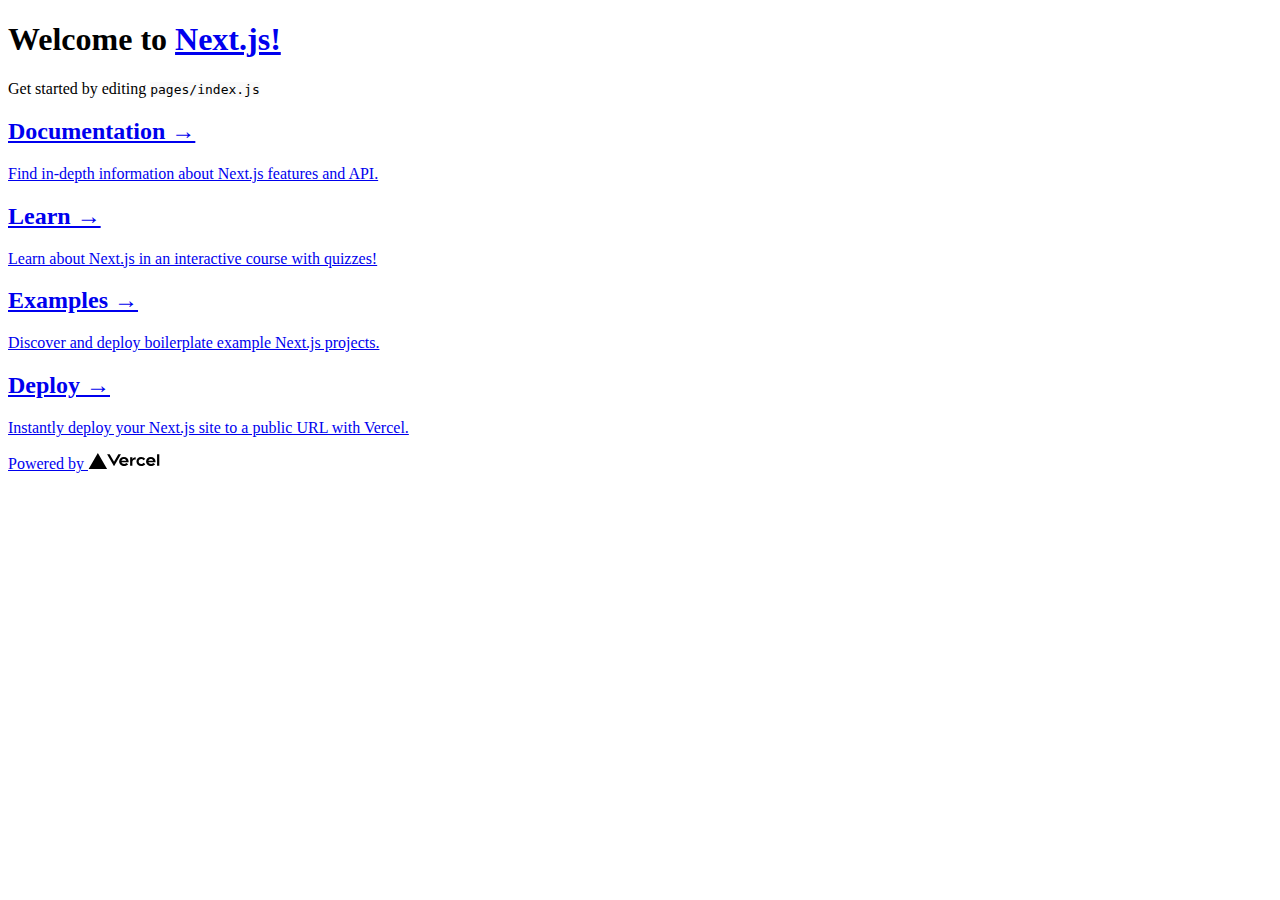
==== index.html @ 4c49d3e5 "deploy: b98e49af47a2959d5cad253d848e315b4749b110" ====
<!DOCTYPE html><html lang="ja"><head><meta charSet="utf-8"/><meta name="viewport" content="width=device-width"/><meta name="next-head-count" content="2"/><title>Create Next App</title><meta name="description" content="Generated by create next app"/><link rel="icon" href="favicon.ico"/><link rel="preload" href="/othello/_next/static/css/27d177a30947857b.css" as="style"/><link rel="stylesheet" href="/othello/_next/static/css/27d177a30947857b.css" data-n-g=""/><link rel="preload" href="/othello/_next/static/css/33e87387dfaddfb2.css" as="style"/><link rel="stylesheet" href="/othello/_next/static/css/33e87387dfaddfb2.css" data-n-p=""/><noscript data-n-css=""></noscript><script defer="" nomodule="" src="/othello/_next/static/chunks/polyfills-c67a75d1b6f99dc8.js"></script><script src="/othello/_next/static/chunks/webpack-93f25bce81b3cdbe.js" defer=""></script><script src="/othello/_next/static/chunks/framework-cda2f1305c3d9424.js" defer=""></script><script src="/othello/_next/static/chunks/main-6b0bb12c5ff2d6cf.js" defer=""></script><script src="/othello/_next/static/chunks/pages/_app-41a4dd47d6baf0a1.js" defer=""></script><script src="/othello/_next/static/chunks/pages/index-277662f0da26c3b1.js" defer=""></script><script src="/othello/_next/static/oKwxeva_F-G7wbW3A7TfH/_buildManifest.js" defer=""></script><script src="/othello/_next/static/oKwxeva_F-G7wbW3A7TfH/_ssgManifest.js" defer=""></script></head><body><div id="__next"><div class="index_container__gnN1f"><main class="index_main__kAcUb"><h1 class="index_title__gEapU">Welcome to <a href="https://nextjs.org">Next.js!</a></h1><p class="index_description__087sm">Get started by editing<!-- --> <code class="index_code__VeCgy" style="background-color:#fafafa">pages/index.js</code></p><div class="index_grid__FmmIe"><a class="index_card__kAxi6" href="https://nextjs.org/docs"><h2>Documentation →</h2><p>Find in-depth information about Next.js features and API.</p></a><a class="index_card__kAxi6" href="https://nextjs.org/learn"><h2>Learn →</h2><p>Learn about Next.js in an interactive course with quizzes!</p></a><a class="index_card__kAxi6" href="https://github.com/vercel/next.js/tree/master/examples"><h2>Examples →</h2><p>Discover and deploy boilerplate example Next.js projects.</p></a><a class="index_card__kAxi6" href="https://vercel.com/new?utm_source=create-next-app&amp;utm_medium=default-template&amp;utm_campaign=create-next-app"><h2>Deploy →</h2><p>Instantly deploy your Next.js site to a public URL with Vercel.</p></a></div></main><footer class="index_footer__qq_p6"><a href="https://vercel.com?utm_source=create-next-app&amp;utm_medium=default-template&amp;utm_campaign=create-next-app" target="_blank" rel="noopener noreferrer">Powered by<!-- --> <span class="index_logo__FcDOZ"><img src="vercel.svg" alt="Vercel Logo" width="72" height="16"/></span></a></footer></div></div><script id="__NEXT_DATA__" type="application/json">{"props":{"pageProps":{}},"page":"/","query":{},"buildId":"oKwxeva_F-G7wbW3A7TfH","assetPrefix":"/othello","nextExport":true,"autoExport":true,"isFallback":false,"scriptLoader":[]}</script></body></html>
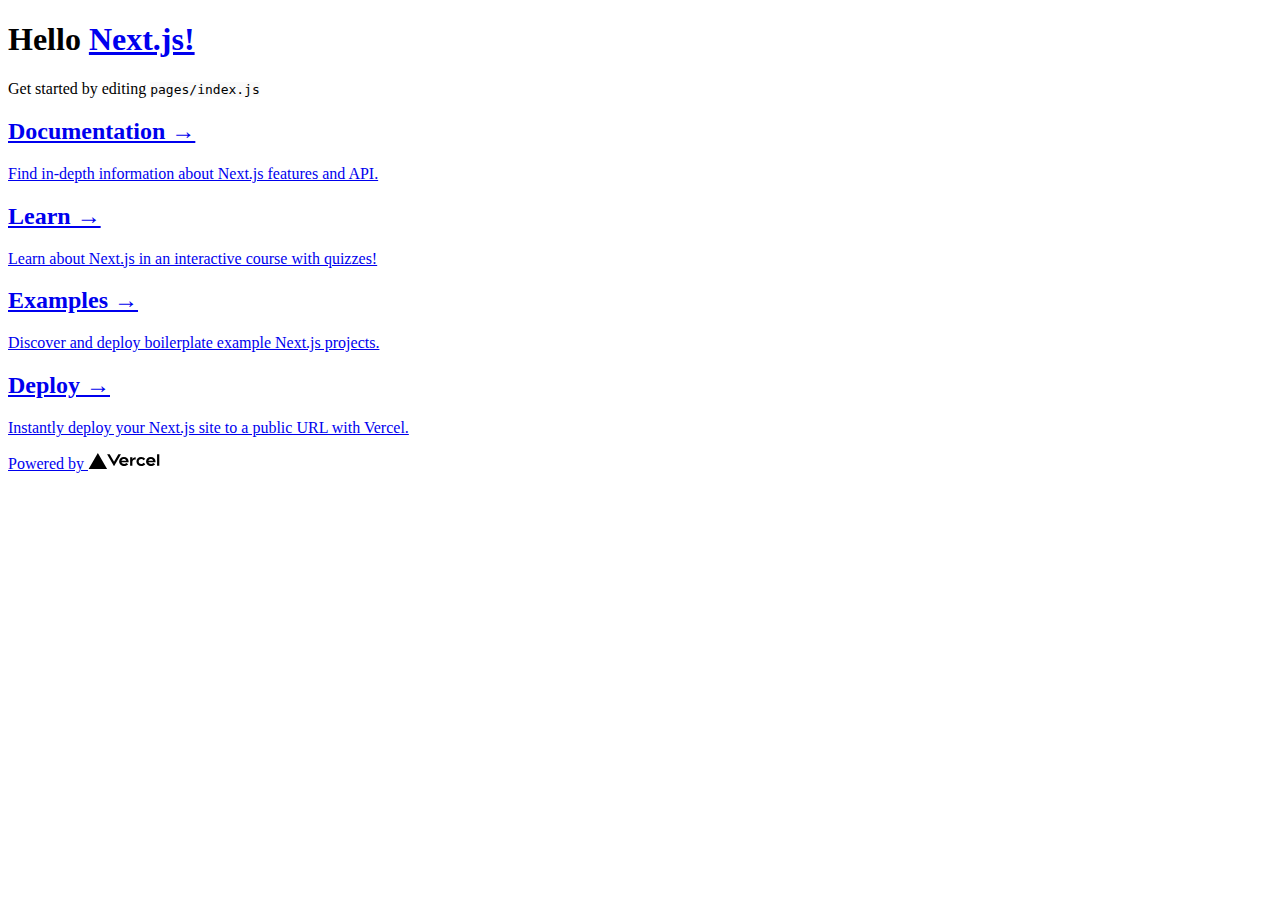
==== commit 5ff7ee82: "deploy: ccdf180d2c39f4d3ed5ce39472964ebc627af3be" ====
--- a/index.html
+++ b/index.html
@@ -1 +1 @@
-<!DOCTYPE html><html lang="ja"><head><meta charSet="utf-8"/><meta name="viewport" content="width=device-width"/><meta name="next-head-count" content="2"/><title>Create Next App</title><meta name="description" content="Generated by create next app"/><link rel="icon" href="favicon.ico"/><link rel="preload" href="/othello/_next/static/css/27d177a30947857b.css" as="style"/><link rel="stylesheet" href="/othello/_next/static/css/27d177a30947857b.css" data-n-g=""/><link rel="preload" href="/othello/_next/static/css/33e87387dfaddfb2.css" as="style"/><link rel="stylesheet" href="/othello/_next/static/css/33e87387dfaddfb2.css" data-n-p=""/><noscript data-n-css=""></noscript><script defer="" nomodule="" src="/othello/_next/static/chunks/polyfills-c67a75d1b6f99dc8.js"></script><script src="/othello/_next/static/chunks/webpack-93f25bce81b3cdbe.js" defer=""></script><script src="/othello/_next/static/chunks/framework-cda2f1305c3d9424.js" defer=""></script><script src="/othello/_next/static/chunks/main-6b0bb12c5ff2d6cf.js" defer=""></script><script src="/othello/_next/static/chunks/pages/_app-41a4dd47d6baf0a1.js" defer=""></script><script src="/othello/_next/static/chunks/pages/index-277662f0da26c3b1.js" defer=""></script><script src="/othello/_next/static/oKwxeva_F-G7wbW3A7TfH/_buildManifest.js" defer=""></script><script src="/othello/_next/static/oKwxeva_F-G7wbW3A7TfH/_ssgManifest.js" defer=""></script></head><body><div id="__next"><div class="index_container__gnN1f"><main class="index_main__kAcUb"><h1 class="index_title__gEapU">Welcome to <a href="https://nextjs.org">Next.js!</a></h1><p class="index_description__087sm">Get started by editing<!-- --> <code class="index_code__VeCgy" style="background-color:#fafafa">pages/index.js</code></p><div class="index_grid__FmmIe"><a class="index_card__kAxi6" href="https://nextjs.org/docs"><h2>Documentation →</h2><p>Find in-depth information about Next.js features and API.</p></a><a class="index_card__kAxi6" href="https://nextjs.org/learn"><h2>Learn →</h2><p>Learn about Next.js in an interactive course with quizzes!</p></a><a class="index_card__kAxi6" href="https://github.com/vercel/next.js/tree/master/examples"><h2>Examples →</h2><p>Discover and deploy boilerplate example Next.js projects.</p></a><a class="index_card__kAxi6" href="https://vercel.com/new?utm_source=create-next-app&amp;utm_medium=default-template&amp;utm_campaign=create-next-app"><h2>Deploy →</h2><p>Instantly deploy your Next.js site to a public URL with Vercel.</p></a></div></main><footer class="index_footer__qq_p6"><a href="https://vercel.com?utm_source=create-next-app&amp;utm_medium=default-template&amp;utm_campaign=create-next-app" target="_blank" rel="noopener noreferrer">Powered by<!-- --> <span class="index_logo__FcDOZ"><img src="vercel.svg" alt="Vercel Logo" width="72" height="16"/></span></a></footer></div></div><script id="__NEXT_DATA__" type="application/json">{"props":{"pageProps":{}},"page":"/","query":{},"buildId":"oKwxeva_F-G7wbW3A7TfH","assetPrefix":"/othello","nextExport":true,"autoExport":true,"isFallback":false,"scriptLoader":[]}</script></body></html>+<!DOCTYPE html><html lang="ja"><head><meta charSet="utf-8"/><meta name="viewport" content="width=device-width"/><meta name="next-head-count" content="2"/><title>Create Next App</title><meta name="description" content="Generated by create next app"/><link rel="icon" href="favicon.ico"/><link rel="preload" href="/othello/_next/static/css/27d177a30947857b.css" as="style"/><link rel="stylesheet" href="/othello/_next/static/css/27d177a30947857b.css" data-n-g=""/><link rel="preload" href="/othello/_next/static/css/33e87387dfaddfb2.css" as="style"/><link rel="stylesheet" href="/othello/_next/static/css/33e87387dfaddfb2.css" data-n-p=""/><noscript data-n-css=""></noscript><script defer="" nomodule="" src="/othello/_next/static/chunks/polyfills-c67a75d1b6f99dc8.js"></script><script src="/othello/_next/static/chunks/webpack-93f25bce81b3cdbe.js" defer=""></script><script src="/othello/_next/static/chunks/framework-cda2f1305c3d9424.js" defer=""></script><script src="/othello/_next/static/chunks/main-6b0bb12c5ff2d6cf.js" defer=""></script><script src="/othello/_next/static/chunks/pages/_app-41a4dd47d6baf0a1.js" defer=""></script><script src="/othello/_next/static/chunks/pages/index-82449b57eee7745d.js" defer=""></script><script src="/othello/_next/static/3wDc62x9ecx1E8O-vKj5b/_buildManifest.js" defer=""></script><script src="/othello/_next/static/3wDc62x9ecx1E8O-vKj5b/_ssgManifest.js" defer=""></script></head><body><div id="__next"><div class="index_container__gnN1f"><main class="index_main__kAcUb"><h1 class="index_title__gEapU">Hello <a href="https://nextjs.org">Next.js!</a></h1><p class="index_description__087sm">Get started by editing<!-- --> <code class="index_code__VeCgy" style="background-color:#fafafa">pages/index.js</code></p><div class="index_grid__FmmIe"><a class="index_card__kAxi6" href="https://nextjs.org/docs"><h2>Documentation →</h2><p>Find in-depth information about Next.js features and API.</p></a><a class="index_card__kAxi6" href="https://nextjs.org/learn"><h2>Learn →</h2><p>Learn about Next.js in an interactive course with quizzes!</p></a><a class="index_card__kAxi6" href="https://github.com/vercel/next.js/tree/master/examples"><h2>Examples →</h2><p>Discover and deploy boilerplate example Next.js projects.</p></a><a class="index_card__kAxi6" href="https://vercel.com/new?utm_source=create-next-app&amp;utm_medium=default-template&amp;utm_campaign=create-next-app"><h2>Deploy →</h2><p>Instantly deploy your Next.js site to a public URL with Vercel.</p></a></div></main><footer class="index_footer__qq_p6"><a href="https://vercel.com?utm_source=create-next-app&amp;utm_medium=default-template&amp;utm_campaign=create-next-app" target="_blank" rel="noopener noreferrer">Powered by<!-- --> <span class="index_logo__FcDOZ"><img src="vercel.svg" alt="Vercel Logo" width="72" height="16"/></span></a></footer></div></div><script id="__NEXT_DATA__" type="application/json">{"props":{"pageProps":{}},"page":"/","query":{},"buildId":"3wDc62x9ecx1E8O-vKj5b","assetPrefix":"/othello","nextExport":true,"autoExport":true,"isFallback":false,"scriptLoader":[]}</script></body></html>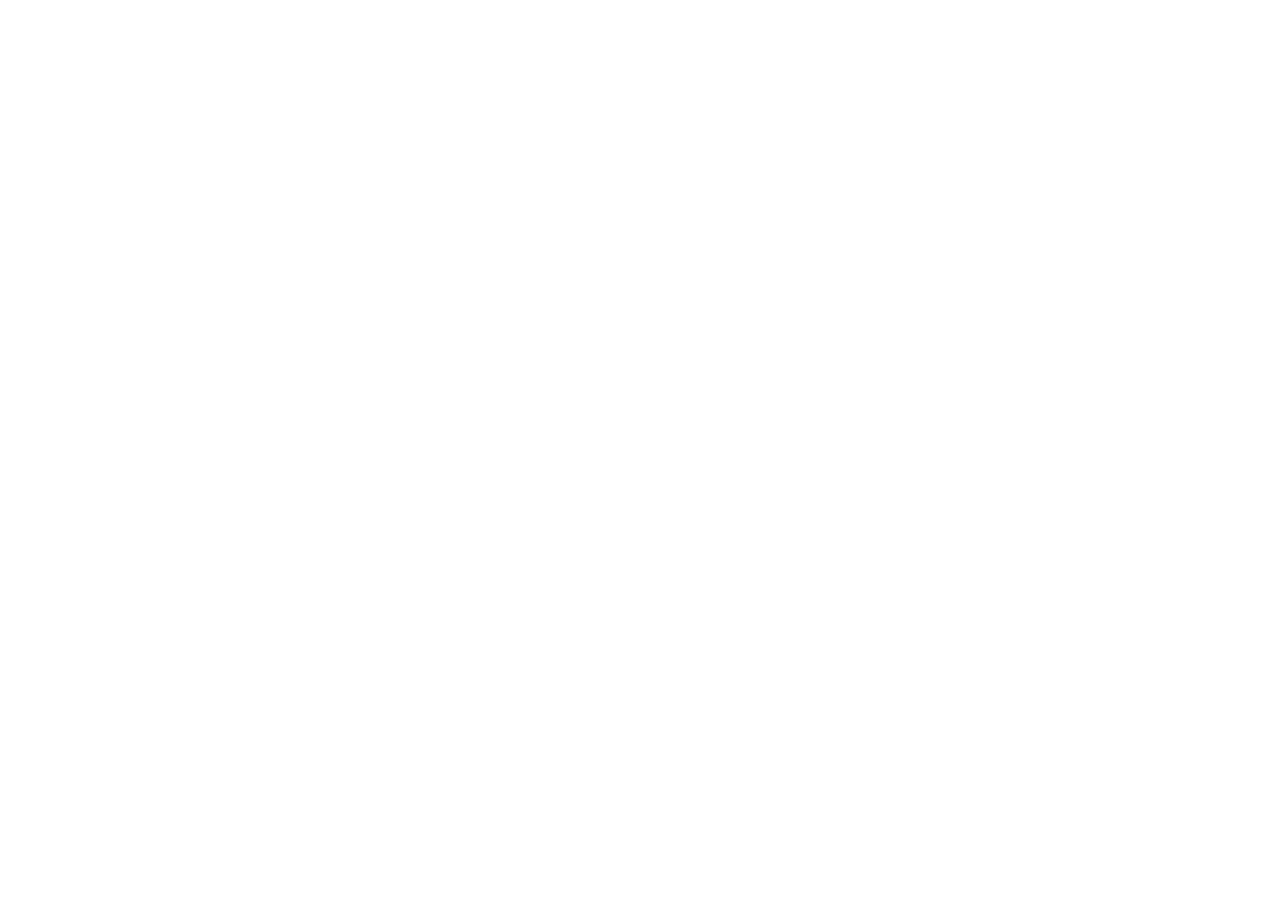
==== commit 34ed2058: "deploy: 1edbc91b9809c8e1e52af275562ab6da5f57bca5" ====
--- a/index.html
+++ b/index.html
@@ -1 +1 @@
-<!DOCTYPE html><html lang="ja"><head><meta charSet="utf-8"/><meta name="viewport" content="width=device-width"/><meta name="next-head-count" content="2"/><title>Create Next App</title><meta name="description" content="Generated by create next app"/><link rel="icon" href="favicon.ico"/><link rel="preload" href="/othello/_next/static/css/27d177a30947857b.css" as="style"/><link rel="stylesheet" href="/othello/_next/static/css/27d177a30947857b.css" data-n-g=""/><link rel="preload" href="/othello/_next/static/css/33e87387dfaddfb2.css" as="style"/><link rel="stylesheet" href="/othello/_next/static/css/33e87387dfaddfb2.css" data-n-p=""/><noscript data-n-css=""></noscript><script defer="" nomodule="" src="/othello/_next/static/chunks/polyfills-c67a75d1b6f99dc8.js"></script><script src="/othello/_next/static/chunks/webpack-93f25bce81b3cdbe.js" defer=""></script><script src="/othello/_next/static/chunks/framework-cda2f1305c3d9424.js" defer=""></script><script src="/othello/_next/static/chunks/main-6b0bb12c5ff2d6cf.js" defer=""></script><script src="/othello/_next/static/chunks/pages/_app-41a4dd47d6baf0a1.js" defer=""></script><script src="/othello/_next/static/chunks/pages/index-82449b57eee7745d.js" defer=""></script><script src="/othello/_next/static/3wDc62x9ecx1E8O-vKj5b/_buildManifest.js" defer=""></script><script src="/othello/_next/static/3wDc62x9ecx1E8O-vKj5b/_ssgManifest.js" defer=""></script></head><body><div id="__next"><div class="index_container__gnN1f"><main class="index_main__kAcUb"><h1 class="index_title__gEapU">Hello <a href="https://nextjs.org">Next.js!</a></h1><p class="index_description__087sm">Get started by editing<!-- --> <code class="index_code__VeCgy" style="background-color:#fafafa">pages/index.js</code></p><div class="index_grid__FmmIe"><a class="index_card__kAxi6" href="https://nextjs.org/docs"><h2>Documentation →</h2><p>Find in-depth information about Next.js features and API.</p></a><a class="index_card__kAxi6" href="https://nextjs.org/learn"><h2>Learn →</h2><p>Learn about Next.js in an interactive course with quizzes!</p></a><a class="index_card__kAxi6" href="https://github.com/vercel/next.js/tree/master/examples"><h2>Examples →</h2><p>Discover and deploy boilerplate example Next.js projects.</p></a><a class="index_card__kAxi6" href="https://vercel.com/new?utm_source=create-next-app&amp;utm_medium=default-template&amp;utm_campaign=create-next-app"><h2>Deploy →</h2><p>Instantly deploy your Next.js site to a public URL with Vercel.</p></a></div></main><footer class="index_footer__qq_p6"><a href="https://vercel.com?utm_source=create-next-app&amp;utm_medium=default-template&amp;utm_campaign=create-next-app" target="_blank" rel="noopener noreferrer">Powered by<!-- --> <span class="index_logo__FcDOZ"><img src="vercel.svg" alt="Vercel Logo" width="72" height="16"/></span></a></footer></div></div><script id="__NEXT_DATA__" type="application/json">{"props":{"pageProps":{}},"page":"/","query":{},"buildId":"3wDc62x9ecx1E8O-vKj5b","assetPrefix":"/othello","nextExport":true,"autoExport":true,"isFallback":false,"scriptLoader":[]}</script></body></html>+<!DOCTYPE html><html lang="ja"><head><meta charSet="utf-8"/><meta name="viewport" content="width=device-width"/><meta name="next-head-count" content="2"/><title>Create Next App</title><meta name="description" content="Generated by create next app"/><link rel="icon" href="favicon.ico"/><link rel="preload" href="/othello/_next/static/css/27d177a30947857b.css" as="style"/><link rel="stylesheet" href="/othello/_next/static/css/27d177a30947857b.css" data-n-g=""/><link rel="preload" href="/othello/_next/static/css/d98ecca65a293ad7.css" as="style"/><link rel="stylesheet" href="/othello/_next/static/css/d98ecca65a293ad7.css" data-n-p=""/><noscript data-n-css=""></noscript><script defer="" nomodule="" src="/othello/_next/static/chunks/polyfills-c67a75d1b6f99dc8.js"></script><script src="/othello/_next/static/chunks/webpack-93f25bce81b3cdbe.js" defer=""></script><script src="/othello/_next/static/chunks/framework-eaa0f3520361d921.js" defer=""></script><script src="/othello/_next/static/chunks/main-6b0bb12c5ff2d6cf.js" defer=""></script><script src="/othello/_next/static/chunks/pages/_app-41a4dd47d6baf0a1.js" defer=""></script><script src="/othello/_next/static/chunks/pages/index-cf791df3f69106b6.js" defer=""></script><script src="/othello/_next/static/ziQkD2PePUd_mdO4QV8fD/_buildManifest.js" defer=""></script><script src="/othello/_next/static/ziQkD2PePUd_mdO4QV8fD/_ssgManifest.js" defer=""></script></head><body><div id="__next"><div class="index_container__gnN1f"><div class="index_board__2d6xe"><div class="index_cell__3W8ZQ"></div><div class="index_cell__3W8ZQ"></div><div class="index_cell__3W8ZQ"></div><div class="index_cell__3W8ZQ"></div><div class="index_cell__3W8ZQ"></div><div class="index_cell__3W8ZQ"></div><div class="index_cell__3W8ZQ"></div><div class="index_cell__3W8ZQ"></div><div class="index_cell__3W8ZQ"></div><div class="index_cell__3W8ZQ"></div><div class="index_cell__3W8ZQ"></div><div class="index_cell__3W8ZQ"></div><div class="index_cell__3W8ZQ"></div><div class="index_cell__3W8ZQ"></div><div class="index_cell__3W8ZQ"></div><div class="index_cell__3W8ZQ"></div><div class="index_cell__3W8ZQ"></div><div class="index_cell__3W8ZQ"></div><div class="index_cell__3W8ZQ"></div><div class="index_cell__3W8ZQ"></div><div class="index_cell__3W8ZQ"></div><div class="index_cell__3W8ZQ"></div><div class="index_cell__3W8ZQ"></div><div class="index_cell__3W8ZQ"></div><div class="index_cell__3W8ZQ"></div><div class="index_cell__3W8ZQ"></div><div class="index_cell__3W8ZQ"></div><div class="index_cell__3W8ZQ"><div class="index_stone__oeDmm" style="background:#000"></div></div><div class="index_cell__3W8ZQ"><div class="index_stone__oeDmm" style="background:#fff"></div></div><div class="index_cell__3W8ZQ"></div><div class="index_cell__3W8ZQ"></div><div class="index_cell__3W8ZQ"></div><div class="index_cell__3W8ZQ"></div><div class="index_cell__3W8ZQ"></div><div class="index_cell__3W8ZQ"></div><div class="index_cell__3W8ZQ"><div class="index_stone__oeDmm" style="background:#fff"></div></div><div class="index_cell__3W8ZQ"><div class="index_stone__oeDmm" style="background:#000"></div></div><div class="index_cell__3W8ZQ"></div><div class="index_cell__3W8ZQ"></div><div class="index_cell__3W8ZQ"></div><div class="index_cell__3W8ZQ"></div><div class="index_cell__3W8ZQ"></div><div class="index_cell__3W8ZQ"></div><div class="index_cell__3W8ZQ"></div><div class="index_cell__3W8ZQ"></div><div class="index_cell__3W8ZQ"></div><div class="index_cell__3W8ZQ"></div><div class="index_cell__3W8ZQ"></div><div class="index_cell__3W8ZQ"></div><div class="index_cell__3W8ZQ"></div><div class="index_cell__3W8ZQ"></div><div class="index_cell__3W8ZQ"></div><div class="index_cell__3W8ZQ"></div><div class="index_cell__3W8ZQ"></div><div class="index_cell__3W8ZQ"></div><div class="index_cell__3W8ZQ"></div><div class="index_cell__3W8ZQ"></div><div class="index_cell__3W8ZQ"></div><div class="index_cell__3W8ZQ"></div><div class="index_cell__3W8ZQ"></div><div class="index_cell__3W8ZQ"></div><div class="index_cell__3W8ZQ"></div><div class="index_cell__3W8ZQ"></div><div class="index_cell__3W8ZQ"></div></div></div></div><script id="__NEXT_DATA__" type="application/json">{"props":{"pageProps":{}},"page":"/","query":{},"buildId":"ziQkD2PePUd_mdO4QV8fD","assetPrefix":"/othello","nextExport":true,"autoExport":true,"isFallback":false,"scriptLoader":[]}</script></body></html>